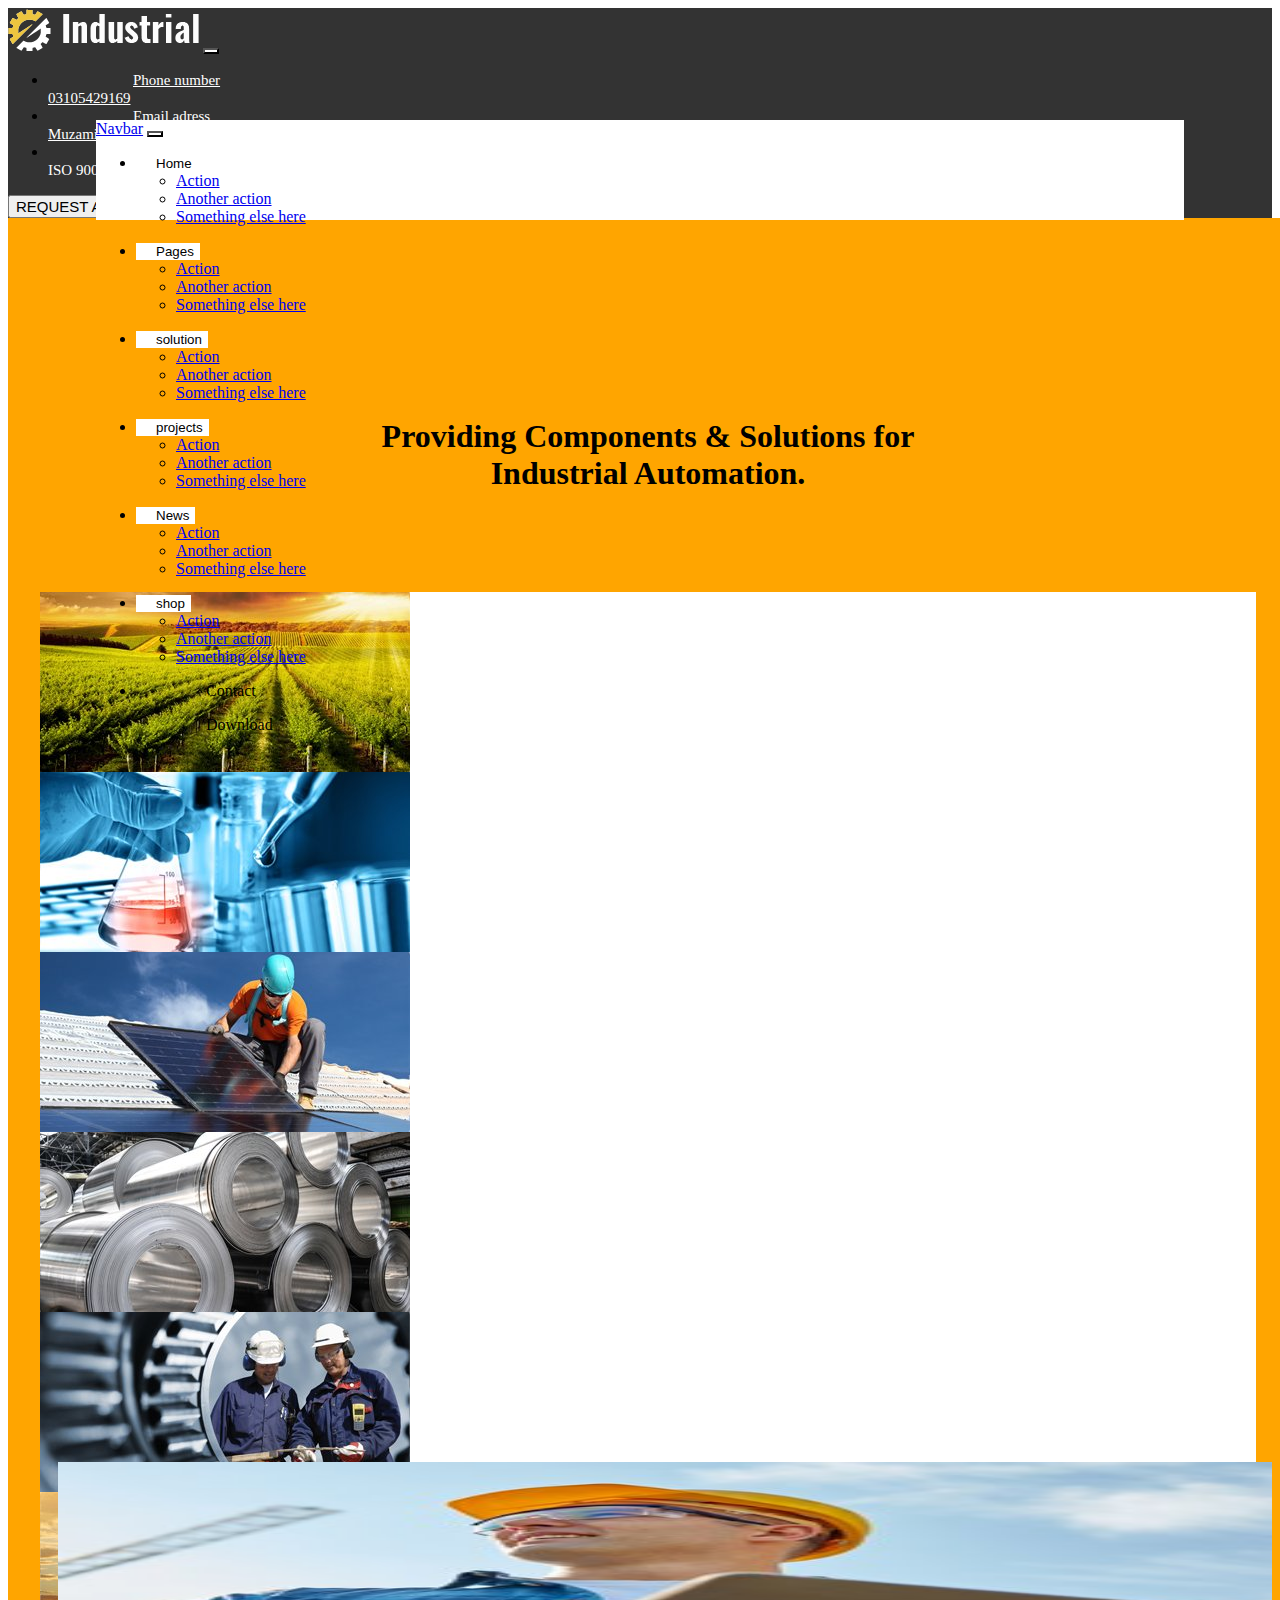
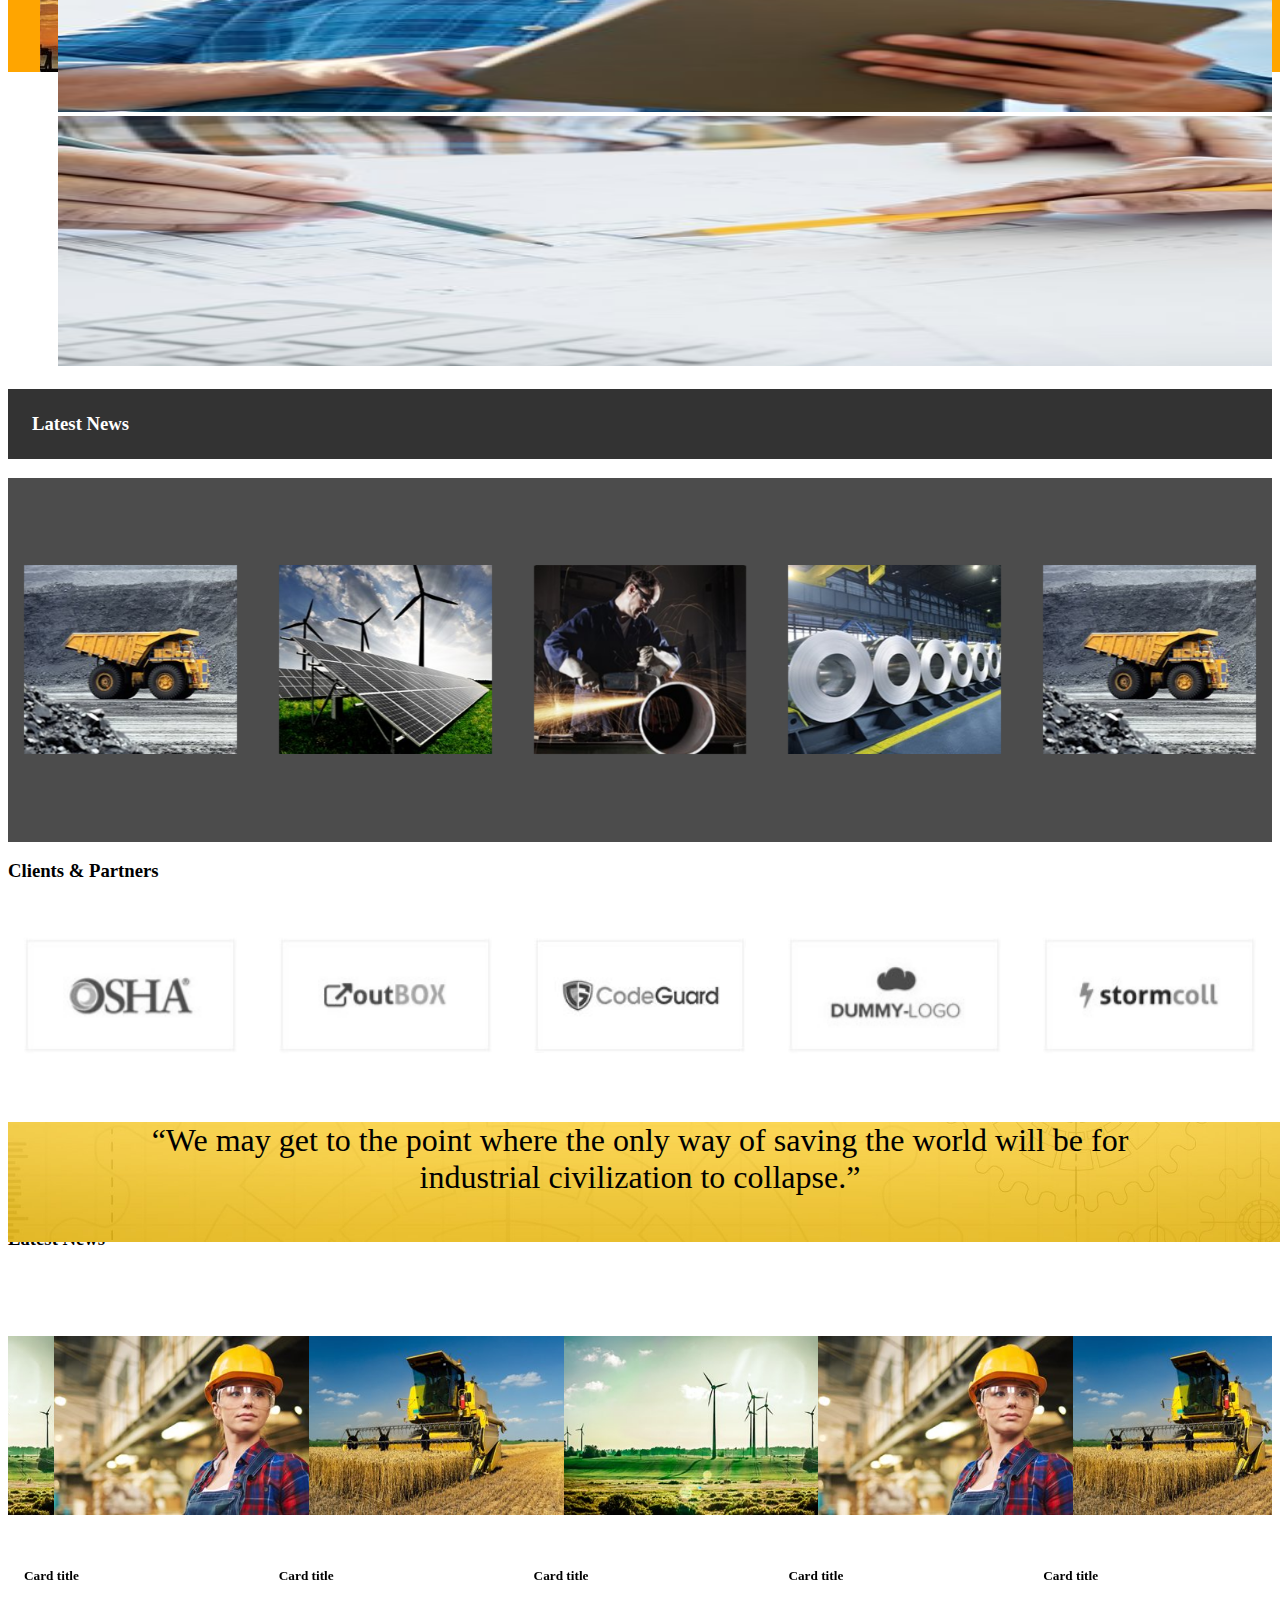
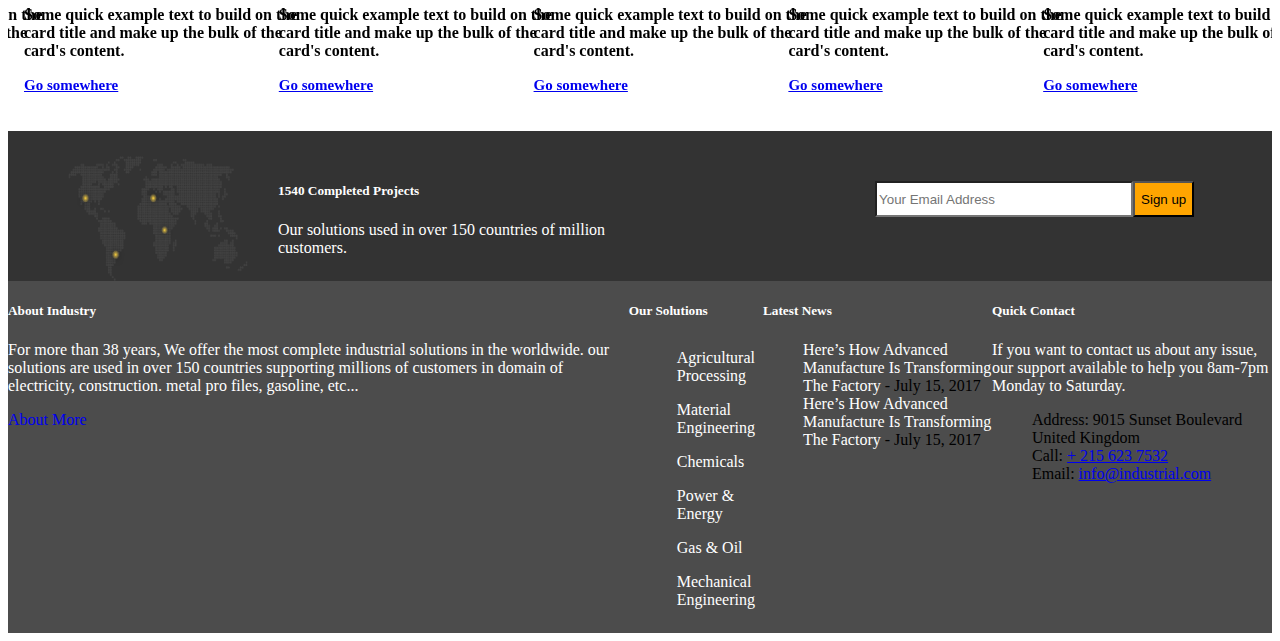
==== index.html @ cac2432e "Industrial" ====
<!doctype html>
<html lang="en">
  <head>
    <meta charset="utf-8">
    <meta name="viewport" content="width=device-width, initial-scale=1">
    <title>Bootstrap demo</title>
    <link href="https://cdn.jsdelivr.net/npm/bootstrap@5.3.2/dist/css/bootstrap.min.css" rel="stylesheet" integrity="sha384-T3c6CoIi6uLrA9TneNEoa7RxnatzjcDSCmG1MXxSR1GAsXEV/Dwwykc2MPK8M2HN" crossorigin="anonymous">
 <link rel="stylesheet" href="./assetes/owl-css/owl.carousel.min.css">
 <link rel="stylesheet" href="./assetes/owl-css/owl.theme.default.css">
 <link rel="stylesheet" href="./icomoon/style-1.css">
    <link rel="stylesheet" href="./style.css">
</head>
  <body>
    <div class="header">
    <div class="header-1">
        <nav class="navbar navmq navbar-expand-lg bg-body-tertiary">
            <div class="container">
              <a class="navbar-brand" href="#"><img src="./img/logo-white.png" alt=""></a>
              <button class="navbar-toggler" type="button" data-bs-toggle="collapse" data-bs-target="#navbarSupportedContent" aria-controls="navbarSupportedContent" aria-expanded="false" aria-label="Toggle navigation">
                <span class="navbar-toggler-icon"></span>
              </button>
              <div class="collapse navbar-collapse" id="navbarSupportedContent">
                <ul class="navbar-nav me-auto mx-2 mb-lg-0">
                  <li class="nav-item">
                    <a class="nav-link active" aria-current="page" href="#">Phone number <br>
                                                                            03105429169
                    </a>
                  </li>
                  <li class="nav-item">
                    <a class="nav-link" href="#">Email adress <br>Muzamil139@gmail.com</a>
                  </li>
                 
                  <li class="nav-item">
                    <a class="nav-link disabled" aria-disabled="true">Global certificate <br>ISO 9001:2016</a>
                  </li>
                </ul>
                <button type="button " class="btn btn-primary btn-lg">REQUEST A QUOTE</button>

              </div>
            </div>
          </nav>
<div class="header-2">
    <nav class="navbar navbar-expand-lg navbar-dark bg-dark">
        <div class="container">
          <a class="navbar-brand" href="#">Navbar</a>
          <button class="navbar-toggler" type="button" data-bs-toggle="collapse" data-bs-target="#navbarNavDarkDropdown" aria-controls="navbarNavDarkDropdown" aria-expanded="false" aria-label="Toggle navigation">
            <span class="navbar-toggler-icon"></span>
          </button>
          <div class="collapse navbar-collapse " id="navbarNavDarkDropdown">
            <ul  class="navbar-nav ">
              <li class="nav-item dropdown">
                <button class="btn btn-1 btn-dark dropdown-toggle" data-bs-toggle="dropdown" aria-expanded="false">
                  Home
                </button>
                <ul class="dropdown-menu dropdown-menu-dark">
                  <li><a class="dropdown-item" href="#">Action</a></li>
                  <li><a class="dropdown-item" href="#">Another action</a></li>
                  <li><a class="dropdown-item" href="#">Something else here</a></li>
                </ul>
              </li>
            </ul>
            
              <ul class="navbar-nav">
                <li class="nav-item dropdown">
                  <button class="btn btn-1 btn-dark dropdown-toggle" data-bs-toggle="dropdown" aria-expanded="false">
                    Pages
                  </button>
                  <ul class="dropdown-menu dropdown-menu-dark">
                    <li><a class="dropdown-item" href="./page-1.html">Action</a></li>
                    <li><a class="dropdown-item" href="#">Another action</a></li>
                    <li><a class="dropdown-item" href="#">Something else here</a></li>
                  </ul>
                </li>
              </ul>
              <ul class="navbar-nav">
                <li class="nav-item dropdown">
                  <button class="btn btn-1 btn-dark dropdown-toggle" data-bs-toggle="dropdown" aria-expanded="false">
                    solution
                  </button>
                  <ul class="dropdown-menu dropdown-menu-dark">
                    <li><a class="dropdown-item" href="#">Action</a></li>
                    <li><a class="dropdown-item" href="#">Another action</a></li>
                    <li><a class="dropdown-item" href="#">Something else here</a></li>
                  </ul>
                </li>
              </ul>
              <ul class="navbar-nav">
                <li class="nav-item dropdown">
                  <button class="btn btn-1 btn-dark dropdown-toggle" data-bs-toggle="dropdown" aria-expanded="false">
                    projects
                  </button>
                  <ul class="dropdown-menu dropdown-menu-dark">
                    <li><a class="dropdown-item" href="./page-2.html">Action</a></li>
                    <li><a class="dropdown-item" href="#">Another action</a></li>
                    <li><a class="dropdown-item" href="#">Something else here</a></li>
                  </ul>
                </li>
              </ul>
              <ul class="navbar-nav">
                <li class="nav-item dropdown">
                  <button class="btn btn-1 btn-dark dropdown-toggle" data-bs-toggle="dropdown" aria-expanded="false">
                    News
                  </button>
                  <ul class="dropdown-menu dropdown-menu-dark">
                    <li><a class="dropdown-item" href="#">Action</a></li>
                    <li><a class="dropdown-item" href="#">Another action</a></li>
                    <li><a class="dropdown-item" href="#">Something else here</a></li>
                  </ul>
                </li>
              </ul>
              <ul class="navbar-nav">
                <li class="nav-item dropdown">
                  <button class="btn btn-1 btn-dark dropdown-toggle" data-bs-toggle="dropdown" aria-expanded="false">
                    shop
                  </button>
                  <ul class="dropdown-menu dropdown-menu-dark">
                    <li><a class="dropdown-item" href="#">Action</a></li>
                    <li><a class="dropdown-item" href="#">Another action</a></li>
                    <li><a class="dropdown-item" href="#">Something else here</a></li>
                  </ul>
                </li>
              </ul>
              <ul class="navbar-nav">
                <li class="nav-item dropdown contact">
                  <a href="">Contact</a>
                </li>
              </ul>

              <ul class="navbar-nav">
                <li class="nav-item dropdown contact">
                  <a href="">Download</a>
                </li>
              </ul>
          </div>
        </div>
      </nav>
  </div>


  
    
    <div class="header-3">
        <h1 class="heading">Providing Components & Solutions for <br>Industrial Automation.</h1>
        
    
    <div class="header-4">
    <div class="row">
      <div class="col-md-3 sm-6 p-5"><img  src="./img/sol-1.jpg" alt=""></div>
      <div class="col-md-3 sm-6 p-5 "><img    class="imq" src="./img/sol-2.jpg" alt=""></div>
      <div class="col-md-3 sm-6 p-5 "><img   src="./img/sol-3.jpg" alt=""></div>
    </div>
    <div class="row">
      <div class="col-md-3 sm-6 p-5 "><img  src="./img/sol-4.jpg" alt=""></div>
      <div class="col-md-3 sm-6 p-5 "><img   class="imq" src="./img/sol-5.jpg" alt=""></div>
      <div class="col-md-3 sm-6   p-5"><img  src="./img/sol-6.jpg" alt=""></div>
    </div>
  
    </div>
   
    
  
  </div>






</div>

</div>
   

    
    
  

    <main class="main">
      <div class="row">
        <div class="col-md-5 sm-6"><h1>We are industrial Group</h1>
        <br> <p>For more than 35 years, We offer the most complete industrial solutions in the world wide over 150 countries sucessfully.

          Industrial live era that has benefited from the Industrial Revolution, and we live with a kind of luxury and plenty that even all but the poorest of Americans live with a kind of sensuousness that was unimagined medieval kings.</p>
        
        
        
        
        </div>
        <div class="col-md-3 sm-6 p-2"><img src="./img/abt-1.jpg" alt=""></div>
        <div class="col-md-3 sm-6 p-2"><img src="./img/abt-2.jpg" alt=""></div>
      </div></main>

<footer class="footer-1">


      <div class="owel-1">
  
  <h3 class="section-heading">Latest News</h3>
  
  <div class="owl-carousel owl-theme bgc-1">
   
   
  <div class="item"><h4><img src="./img/featured-1.jpg" alt=""></h4></div>
  <div class="item"><h4><img src="./img/featured-2.jpg" alt=""></h4></div>
  <div class="item"><h4><img src="./img/featured-3.jpg" alt=""></h4></div>
  <div class="item"><h4><img src="./img/featured-4.jpg" alt=""></h4></div>
  
</div></div>

<div class="footer"><h3 class="section-heading-1 p-5">Clients &amp; Partners</h3></div>
<div class="owel-2">
  <div class="owl-carousel owl-theme">
  <div class="item"><h4><img src="./img/client-1.jpg" alt=""></h4></div>
  <div class="item"><h4><img src="./img/client-2.jpg" alt=""></h4></div>
  <div class="item"><h4><img src="./img/client-3.jpg" alt=""></h4></div>
  <div class="item"><h4><img src="./img/client-4.jpg" alt=""></h4></div>
  <div class="item"><h4><img src="./img/client-5.jpg" alt=""></h4></div>
  <div class="item"><h4><img src="./img/client-6.jpg" alt=""></h4></div>
  
</div></div>
<div class="lower"><img src="./img/quote-bg.jpg" alt="">
<p class="lo-2">“We may get to the point where the only way of saving the world will be for <br>industrial civilization to collapse.”</p>


</div>
<h3 class="section-heading-2 p-5">Latest News</h3>
<div class="owel-3">
  <div class="owl-carousel owl-theme">
  <div class="item p-5"><h4><div class="card pa-1" style="width: 18rem;">
    <img src="./img/news-img-2.jpg" class="card-img-top" alt="...">
    <div class="card-body">
      <h5 class="card-title">Card title</h5>
      <p class="card-text">Some quick example text to build on the card title and make up the bulk of the card's content.</p>
      <a href="#" class="btn btn-primary">Go somewhere</a>
    </div>
  </div></h4></div>
  <div class="item p-5"><h4><div class="card pa-2" style="width: 18rem;">
    <img src="./img/news-img-3.jpg" class="card-img-top" alt="...">
    <div class="card-body">
      <h5 class="card-title">Card title</h5>
      <p class="card-text">Some quick example text to build on the card title and make up the bulk of the card's content.</p>
      <a href="#" class="btn btn-primary">Go somewhere</a>
    </div>
  </div></h4></div>
  <div class="item p-5"><h4><div class="card pa-3" style="width: 18rem;">
    <img src="./img/news-img-5.jpg" class="card-img-top" alt="...">
    <div class="card-body">
      <h5 class="card-title">Card title</h5>
      <p class="card-text">Some quick example text to build on the card title and make up the bulk of the card's content.</p>
      <a href="#" class="btn btn-primary">Go somewhere</a>
    </div>
  </div></h4></div>
  
  
</div></div>
<div class="footer-3"><img src="./img/map-1.png" alt="">
<div class="writing"><h5>1540 Completed Projects</h5>

<p>Our solutions used in over 150 countries of million <br>customers.</p></div>
<input type="email" class="form-control" id="mc-email" placeholder="Your Email Address" name="EMAIL" fdprocessedid="auzp5">
<button type="submit" class="btn bt-1 btn-default" fdprocessedid="006g8i">Sign up</button>
</div>
<div class="footer-last">
  <div class="row p-5">
    <div class="col-md-3 col-sm-6">
      <div class="footer-about footer-widget">
        <h5 style="color: white;" class="footer-heading">About Industry</h5>
        <p style="color: white;">For more than 38 years, We offer the most complete industrial solutions in the worldwide. our solutions are used in over 150 countries supporting millions of customers in domain of electricity, construction. metal pro files, gasoline, etc...</p>     
        <a style="text-decoration: none;" href="about-us.html" class="plain-btn">About More</a>     
      </div>            
    </div>
    <div class="col-md-3 col-sm-6">
      <div class="footer-solutions footer-widget">
        <h5 style="color: white;" class="footer-heading">Our Solutions</h5>
        <ul>
          <li style="list-style-type: none; padding: 8px;"><a style="color:white; text-decoration: none;" href="#">Agricultural Processing</a></li>
          <li  style="list-style-type: none; padding: 8px;"><a style="color:white; text-decoration: none;" href="#">Material Engineering</a></li>
          <li  style="list-style-type: none;  padding: 8px;"><a style="color:white; text-decoration: none;" href="#">Chemicals</a></li>
          <li  style="list-style-type: none;  padding: 8px;"><a style="color:white; text-decoration: none;" href="#">Power &amp; Energy</a></li>
          <li  style="list-style-type: none;  padding: 8px;"><a style="color:white; text-decoration: none;" href="#">Gas &amp; Oil</a></li>
          <li  style="list-style-type: none;  padding: 8px;"><a style="color:white; text-decoration: none;" href="#">Mechanical Engineering</a></li>
        </ul>
      </div>
    </div>
    <div class="col-md-3 col-sm-6">
      <div class="footer-news footer-widget">
        <h5 style="color: white;" class="footer-heading">Latest News</h5>
        <ul>
          <li><a href="#">Here’s How Advanced Manufacture Is Transforming The Factory</a> - July 15, 2017</li>
          <li><a  href="#">Here’s How Advanced Manufacture Is Transforming The Factory</a> - July 15, 2017</li>
        </ul>           
      </div>
    </div>
    <div class="col-md-3 col-sm-6">
      <div class="footer-contact footer-widget">
        <h5 style="color: white;" class="footer-heading">Quick Contact</h5>
        <p style="color: white;">If you want to contact us about any issue, our support available to help you 8am-7pm Monday to Saturday.</p>
        <ul class="footer-address">
          <li style="list-style-type: none;"><span>Address:</span> 9015 Sunset Boulevard United Kingdom</li>
          <li style="list-style-type: none;"><span>Call:</span> <a  href="tel:#">+ 215 623 7532</a></li>
          <li style="list-style-type: none;"><span>Email:</span> <a href="mailto:#">info@industrial.com</a></li>
        </ul>
      </div>
    </div>
  </div>

</div>


</footer>


    

    <script src="https://code.jquery.com/jquery-3.7.1.min.js"></script>
    <script src="./app.js"></script>
    <script src="./assetes/owl-js/owl.carousel.min.js"></script>
    <script src="https://cdn.jsdelivr.net/npm/bootstrap@5.3.2/dist/js/bootstrap.bundle.min.js" integrity="sha384-C6RzsynM9kWDrMNeT87bh95OGNyZPhcTNXj1NW7RuBCsyN/o0jlpcV8Qyq46cDfL" crossorigin="anonymous"></script>
  
  </body>
</html>
---- icomoon/style-1.css ----
@font-face {
  font-family: 'icomoon';
  src:  url('fonts/icomoon.eot?oyw1ng');
  src:  url('fonts/icomoon.eot?oyw1ng#iefix') format('embedded-opentype'),
    url('fonts/icomoon.ttf?oyw1ng') format('truetype'),
    url('fonts/icomoon.woff?oyw1ng') format('woff'),
    url('fonts/icomoon.svg?oyw1ng#icomoon') format('svg');
  font-weight: normal;
  font-style: normal;
  font-display: block;
}

[class^="icon-"], [class*=" icon-"] {
  /* use !important to prevent issues with browser extensions that change fonts */
  font-family: 'icomoon' !important;
  speak: never;
  font-style: normal;
  font-weight: normal;
  font-variant: normal;
  text-transform: none;
  line-height: 1;

  /* Better Font Rendering =========== */
  -webkit-font-smoothing: antialiased;
  -moz-osx-font-smoothing: grayscale;
}

.icon-keyboard_arrow_right:before {
  content: "\e906";
}
.icon-keyboard_arrow_left:before {
  content: "\e907";
}
.icon-heart:before {
  content: "\e903";
}
.icon-love:before {
  content: "\e903";
}
.icon-like:before {
  content: "\e903";
}
.icon-search:before {
  content: "\e904";
}
.icon-cart:before {
  content: "\e905";
}
.icon-purchase:before {
  content: "\e905";
}
.icon-ecommerce:before {
  content: "\e905";
}
.icon-shopping:before {
  content: "\e905";
}
.icon-linkedin:before {
  content: "\e902";
}
.icon-twitter:before {
  content: "\e901";
}
.icon-facebook:before {
  content: "\e900";
}
---- style.css ----
.nav-link {
color: white!important;
padding: 50px;
padding-left: 110px!important;
top: 20px !important;
}
.bg-body-tertiary {
    --bs-bg-opacity: 1;
    background-color:rgb(0, 0,0,0.8)!important;
}
.btn-group-lg>.btn, .btn-lg {
    margin: 50px!important;
}
.btn-1{
    color: black !important;;
    background-color:white!important ;
    border: none!important;
}
.bg-dark{
    background-color:white!important;
    width: 65%;
    height: 100px;
    left: 50%;
    transform: translate(-50%);
}
.navbar-toggler{
    background-color:white !important;
}
@media screen and (max-width: 991px) {
    .bg-dark { 
        background-color: black !important;
    }
    .navbar-toggler {
        background-color: burlywood !important;
    }
    .btn-1 {
        margin: 10px;
  }
}
.contact a{
    text-decoration: none;
    color: black;
    
}
.contact{
    padding-left: 30px;
}
.bg-body-tertiary {
position: relative;

}
.bg-dark {
    position: absolute;
    top: 110px;
    z-index: +1;

}
.navbar-expand-lg .navbar-nav .nav-link {
    
    font-size: 15px;
}


.navbar-collapse {
    flex-basis: 100%;
    flex-grow: 1;
     padding-top: 0px !important;
    
}
.header-3{
    width: 100%;
    
    background-color: orange;
    position: absolute;
    
}

.header-4{
    width: 95%;
    
    background-color: white;
    position: relative;
    margin-top: 100px;
    margin-left:50% ;
    transform: translate(-50%);
    display: block;
    

}
.header-5{
    width: 28%;
    height: 200px;
}
.header-5 img{
    padding: 20px;
    border-radius: 10%;
    width: 100%;
    
}

.btn-primary {
    --bs-btn-color: #fff;
    --bs-btn-bg: orange;
    --bs-btn-border-color:orange;
    --bs-btn-hover-color:white;
    --bs-btn-hover-bg: black;
    font-size: 15px !important;
    transition: 1s;
    --bs-btn-hover-border-color: black;
    --bs-btn-focus-shadow-rgb: 49,132,253;
    --bs-btn-active-color: #fff;
    --bs-btn-active-bg: #0a58ca;
    --bs-btn-active-border-color: #0a53be;
    --bs-btn-active-shadow: inset 0 3px 5px rgba(0, 0, 0, 0.125);
    --bs-btn-disabled-color: #fff;
    --bs-btn-disabled-bg: #0d6efd;
    --bs-btn-disabled-border-color: #0d6efd;
}
.bg-dark {
    width: 85% !important;
    top: 120px !important;
}
.btn-group-lg>.btn, .btn-lg {
margin: 0px!important;
}
.nav-link {
    color: white!important;
    padding: 50px;
    padding-left: 85px!important;
    top: 20px !important;
}
@media screen and (max-width: 1199px) {

    .bg-dark {
        top: 160px !important;
    }



}
@media screen and (max-width: 991px) {

    .bg-dark {
        top: 65px !important;
        

    }


}
*, ::after, ::before {
     box-sizing: content-box;
}
@media screen and (max-width: 991px) {
    
    .navmq{
        z-index: +2 !important;
    }

}
.btn-1 {
    padding-left: 20px !important;
}
.contact a {
    padding-left: 40px !important;
}

.header-6{
    width: 28%;
    height: 200px;
}
.header-6 img{
    padding: 20px;
    border-radius: 10%;
    width: 100%;
    margin-left: 35px !important;
    
}
.header-7{
    width: 28%;
    height: 200px;
}
.header-7 img{
    padding: 20px;
    border-radius: 10%;
    width: 100%;
    margin-left: 70px !important;
}

.header-8{
    display: flex;
}
.header-9{
    display: flex;
}
.heading{
    margin-top: 200px;
    display: flex;
    text-align: center;
    justify-content: center;
    

}
.mian-1{
    margin-top: 65px;
    margin-left: 80px;
    
    display: flex;
}
.img-1{
    display: flex;
    
}
.img-1 img{
    padding: 20px;
    width: 250px;
}
 
@media screen and (max-width: 1186px) {

.header-4{
width: 75%;
}
.col-md-3 .imq{
    padding-left: 80px;
}



}
@media screen and (max-width: 1080px) {
.header-4{
    width: 85%;
}




}
@media screen and (max-width: 766px) {
    .col-md-3 .imq{
        
        width: 20%;
    }
   
    .col-md-3 .imq{
        padding-left: 10px;
        width: 80%;
    }
   
.header-4{
    width:65% ;
}

}
@media screen and (max-width: 736px) {
    .col-md-3 .imq{
        
        width: 20%;
    }
   
    .col-md-3 .imq{
        padding-left: 2px !important;
        width: 60%;
    }



}
@media screen and (max-width: 736px) {
    .col-md-3 img{
        
        width: 20%;
    }
   
    .col-md-3 img{
        padding-left: 2px !important;
        width: 60%;
    }



}
.main{
    margin-top: 1100px;
    margin-left: 50px;
}
.row {
    --bs-gutter-x: 0rem !important;


}
@media screen and (max-width: 1070px) {

    .main{
        margin-top: 1650px;
        margin-left: 50px;
    }



}
@media screen and (max-width: 766px) {


    .main{
        margin-top: 2200px;
        margin-left: 50px;
    }

}

@media screen and (max-width: 737px) {


    .main{
        margin-top: 1800px;
        margin-left: 50px;
    }




}
@media screen and (max-width: 582px) {

    .main{
        margin-top: 1650px;
        margin-left: 50px;
    }


}
@media screen and (max-width: 400px) {

    .main{
        margin-top: 1450px;
        margin-left: 50px;
    }



}
.owl-theme .owl-nav {
    text-align: center;
    display: initial;
    
    -webkit-tap-highlight-color: transparent;
}

.owl-nav{
    display:flex;
}
.owel-1{
    width: 100%;
}
.section-heading{
    background-color:rgb(0, 0,0,0.8);
    color: white;
    padding: 24px;
    
}
.bgc-1{
    background-color:rgb(0, 0,0,0.7) !important;
    padding:50px 0;

}
.item{
    padding: 16px;
}
.footer-1{
    margin-top: 0px;
    margin-left: 0px;
    
    
}
.owl-theme .owl-nav {
    display: none;
}
.owl-theme .owl-dots {


    display: none;
}
.lower img{
    width:100%;
    position: absolute;
}
.lo-2{
    position: relative;
    display: flex;
    justify-content: center;
    text-align: center;
   font-size: xx-large;
    width: 100%;
}
@media screen and (max-width: 834px) {

    .lo-2{
        display: none;
        
    }
}
 .pa-1 img{
    padding: 30px !important;
    border: none;

}
 .pa-2 img{
    padding: 30px !important;

}
 .pa-3 img{
    padding: 30px !important ;

}
.card {
    
    border: none !important;
}
.footer-3{
    width: 100%;
    height: 150px;
    background-color:rgb(0, 0, 0,0.8);
    display: flex;
}
.footer-3 img{
    padding-left: 60px;
    padding-top: 25px;
    width: 180px;
}
.writing h5{
    color: white;
    padding-top: 30px;
    padding-left: 30px;
}
.writing p{
    color: white;
    padding-left: 30px;
}
.form-control{
width: 250px;
height: 30px;
margin-top: 50px;
    margin-left: 270px;
    border-top-right-radius: 0%;
    border-bottom-right-radius: 0%;

}
.bt-1{
    margin-top: 50px;
    background-color: orange;
    height: 30px;
    border-radius: 0% !important;
}
@media screen and (max-width: 921px) {
    .form-control{
        display: none;
    }
    .bt-1{
        display: none;
    }



}
.footer-last{
width: 100%;

background-color:rgb(0, 0, 0,0.7);
display: flex;


}
.footer-news ul li{
    list-style-type: none;

}
.footer-news ul li a{
    color: white;
    text-decoration: none;
}
.col-md-3-sm-6 img{
padding: 80px !important;

}
.n-col{
    background-color: white !important;
    color: black;
    height: 280px;
    
}
.bg-black{
    background-color: black !important;
}

.btn-5 ul li button {
background-color: black !important;
color: white !important;
padding-left: 50px !important;



}

.p-2 img{
    width: 100% ;
    height: 250px;
    position: relative;
    display: inline-block;
}
.txt{
    position: absolute;
    margin-top: 80px;
    margin-left: -900px; 
    display: inline-block;
    
}
.p-3 ul li{
    list-style-type: none;
    
}
.p-3 ul li a{
    color: black;
    text-decoration: none;
   
}

.p-3{
    display: flex;
}
.button-p1{
margin-left: 700px;
}

@media screen and (max-width: 1199px) {

    .button-p1{
        display: none;
        }

}
.btn-secondary {
    --bs-btn-color: #fff;
    background-color: orange !important;
    --bs-btn-bg: #6c757d;
    border-block-color: orange !important;
     --bs-btn-hover-color: black; 
    --bs-btn-hover-bg: #f8fafc; 
    
    --bs-btn-focus-shadow-rgb: 130,138,145;
    --bs-btn-active-color: #fff;
     --bs-btn-active-bg: #565e64; 
    --bs-btn-active-border-color: #51585e;
    --bs-btn-active-shadow: inset 0 3px 5px rgba(0, 0, 0, 0.125);
    --bs-btn-disabled-color: #fff;
    --bs-btn-disabled-bg: #6c757d;
    --bs-btn-disabled-border-color: #6c757d;




}


.col-md-3 p a{
    color: black !important;
    text-decoration: none !important;
    padding: 45px;
    font-size:20px ;
}
.p-4{
    display: flex;
}
.col-md-4 p a{
    color: black !important;
    text-decoration: none !important;
    padding: 45px;
    font-size:20px ;
}
.p-5{
    display: flex;
}
.d-1{
    display: block !important;
    background-color: white !important;
   
}
.d-2{
    border-radius: 0% !important;
    background-color: #fff !important;
    color: black;
    width: 100% !important;

}

.b-5{
    background-color:black !important;
    color: white !important;
}
.p-6{
    background-color:orange ;
}
#call-out{
    padding: 30px;
}
.project-dtl-block {
    background-color: #F6F6F6;
    padding: 40px 47px 40px 37px;
    border-left: 3px solid #ECC53F;
    margin-bottom: 34px;
}
.p2-1{
    display: flex;
}
@media screen and (max-width: 1000px) {
    .p2-1{
        display: block;
    }
}

.project-nav-block {
    background-color: #FFF;
    padding: 36px 0;
    -webkit-transition: all 0.5s ease;
    -ms-transition: all 0.5s ease;
    -o-transition: all 0.5s ease;
    -moz-transition: all 0.5s ease;
    transition: all 0.5s ease;
    
}



.p2-3{
    display: flex !important;
}
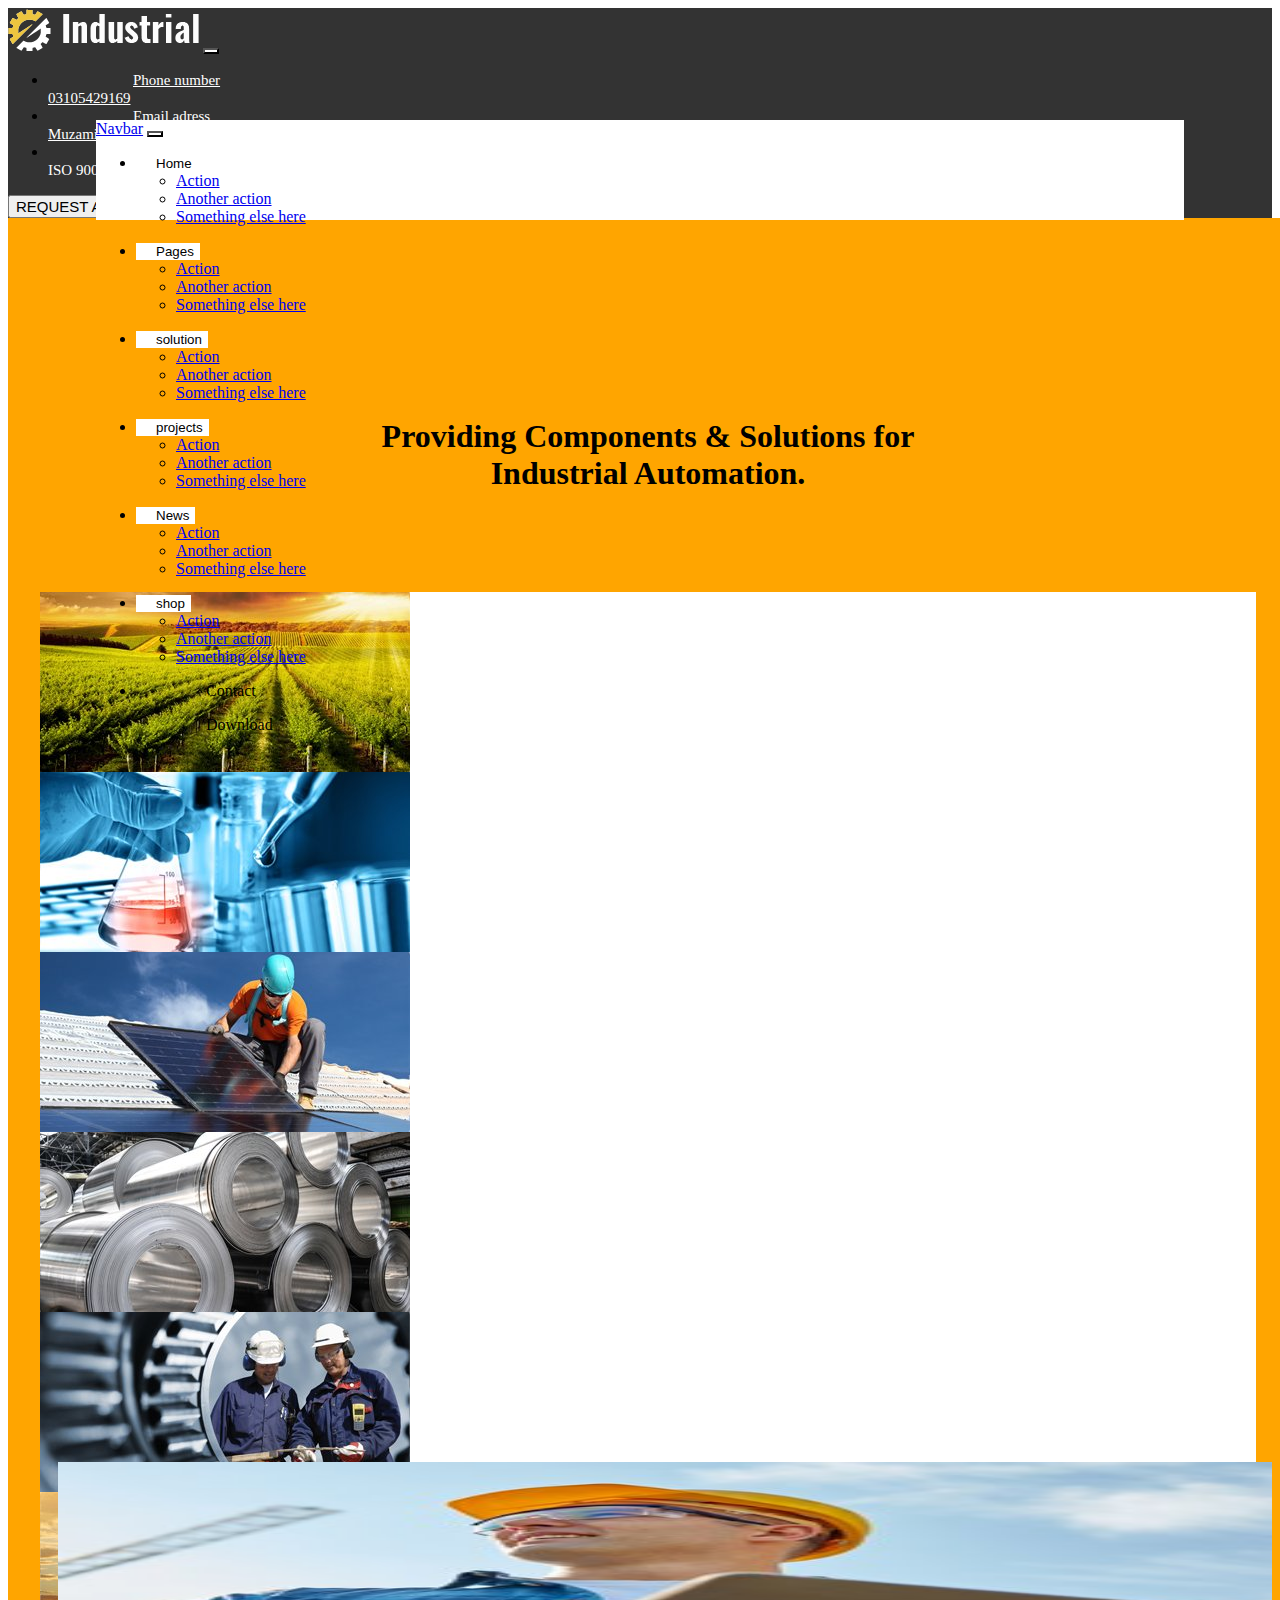
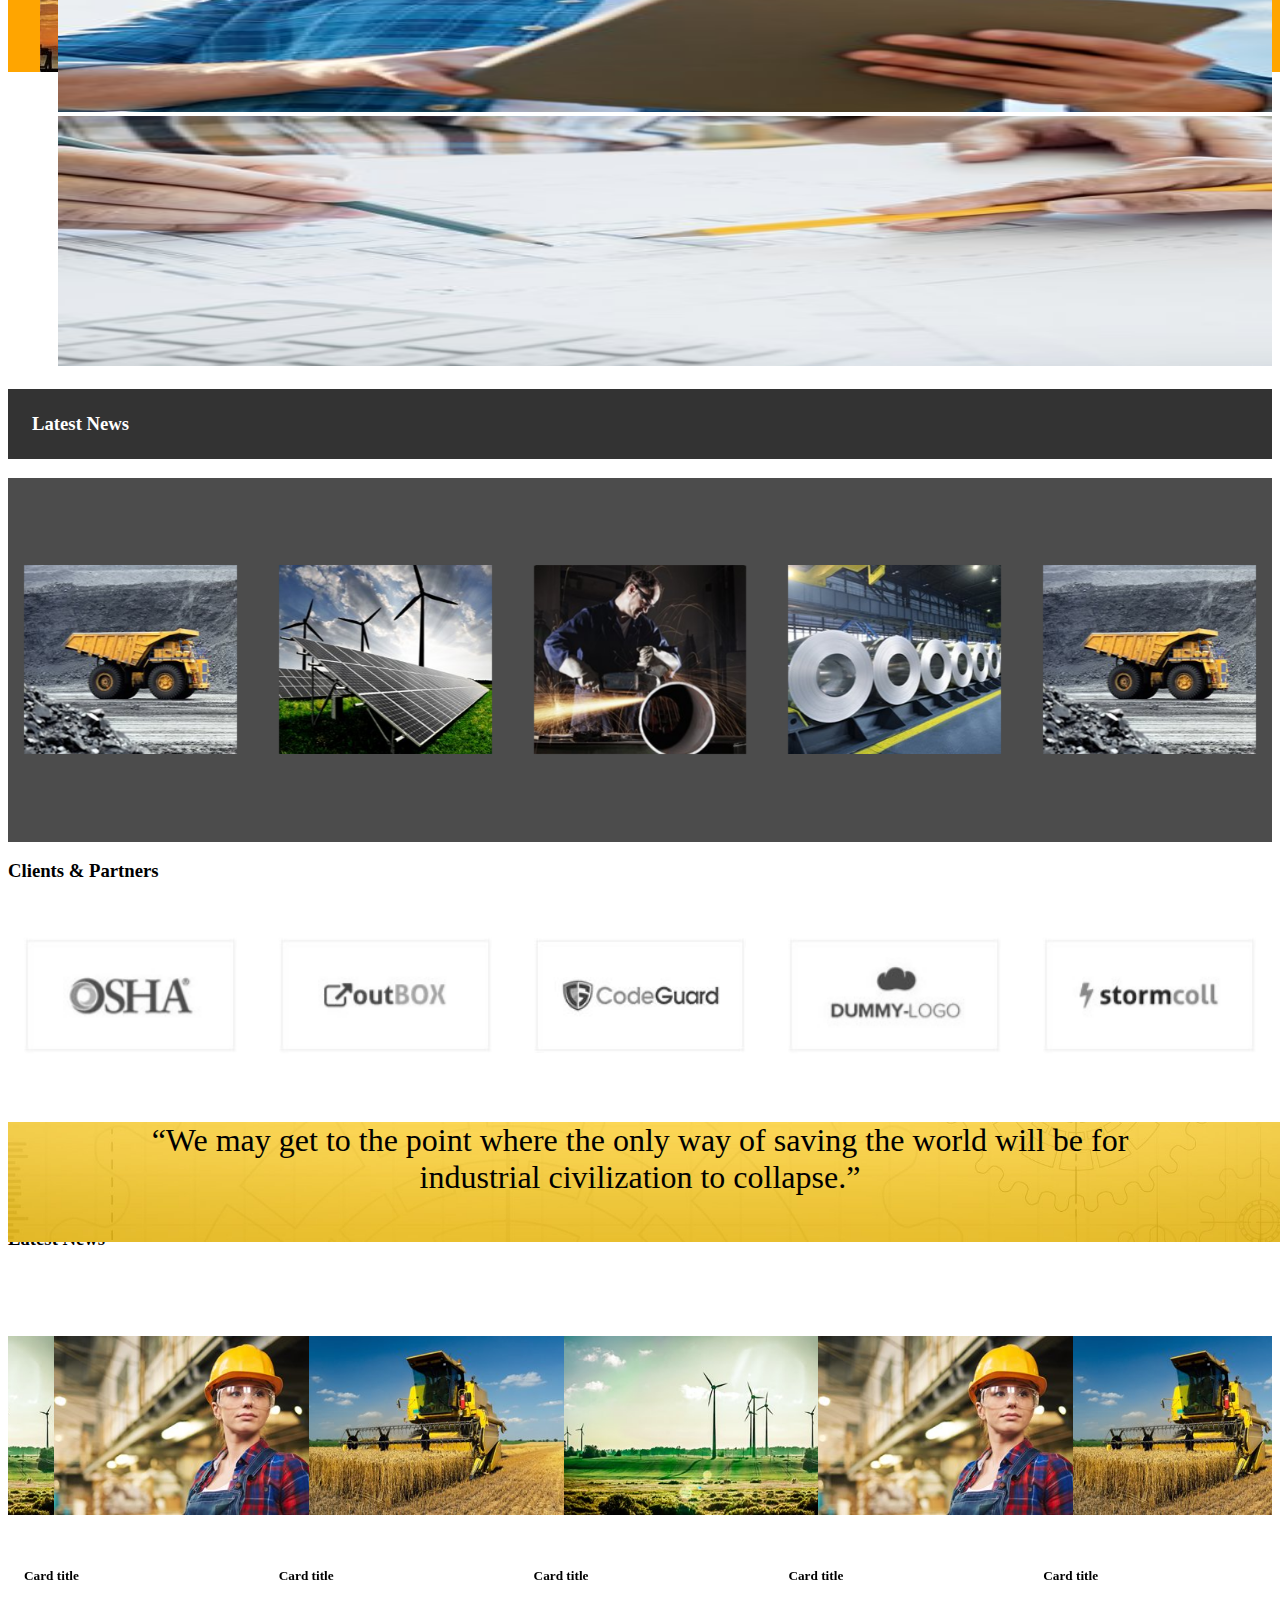
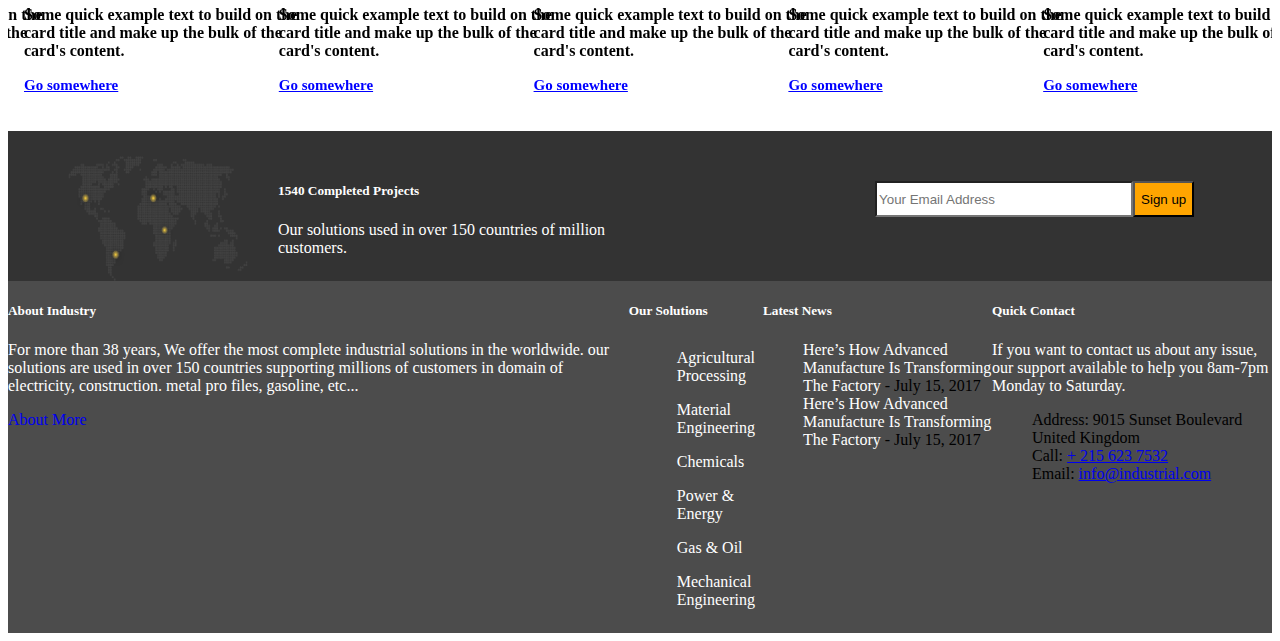
==== commit 6a91f71e: "Industrial" ====
--- a/index.html
+++ b/index.html
@@ -186,7 +186,13 @@
         
         
         </div>
-        <div class="col-md-3 sm-6 p-2"><img src="./img/abt-1.jpg" alt=""></div>
+        <div class="col-md-3 sm-6 p-2"><img style="@media screen and (max-width: 766px) {
+.p-2{
+  padding: 0% !important;
+
+}
+
+        }" src="./img/abt-1.jpg" alt=""></div>
         <div class="col-md-3 sm-6 p-2"><img src="./img/abt-2.jpg" alt=""></div>
       </div></main>
 
@@ -230,24 +236,24 @@
     <img src="./img/news-img-2.jpg" class="card-img-top" alt="...">
     <div class="card-body">
       <h5 class="card-title">Card title</h5>
-      <p class="card-text">Some quick example text to build on the card title and make up the bulk of the card's content.</p>
-      <a href="#" class="btn btn-primary">Go somewhere</a>
+      <p style="font-size:medium;" class="card-text">Some quick example text to build on the card title and make up the bulk of the card's content.</p>
+      <a href="#" class="btn btn-primary btm">Go somewhere</a>
     </div>
   </div></h4></div>
   <div class="item p-5"><h4><div class="card pa-2" style="width: 18rem;">
     <img src="./img/news-img-3.jpg" class="card-img-top" alt="...">
     <div class="card-body">
       <h5 class="card-title">Card title</h5>
-      <p class="card-text">Some quick example text to build on the card title and make up the bulk of the card's content.</p>
-      <a href="#" class="btn btn-primary">Go somewhere</a>
+      <p style="font-size:medium;" class="card-text">Some quick example text to build on the card title and make up the bulk of the card's content.</p>
+      <a href="#" class="btn btn-primary btm">Go somewhere</a>
     </div>
   </div></h4></div>
   <div class="item p-5"><h4><div class="card pa-3" style="width: 18rem;">
     <img src="./img/news-img-5.jpg" class="card-img-top" alt="...">
     <div class="card-body">
       <h5 class="card-title">Card title</h5>
-      <p class="card-text">Some quick example text to build on the card title and make up the bulk of the card's content.</p>
-      <a href="#" class="btn btn-primary">Go somewhere</a>
+      <p style="font-size:medium;" class="card-text">Some quick example text to build on the card title and make up the bulk of the card's content.</p>
+      <a href="#" class="btn btn-primary btm">Go somewhere</a>
     </div>
   </div></h4></div>
   
--- a/style.css
+++ b/style.css
@@ -636,50 +636,73 @@
 .p2-3{
     display: flex !important;
 }
-
-
-
-
-
-
-
-
-
-
-
-
-
-
-
-
-
-
-
-
-
-
-
-
-
-
-
-
-
-
-
-
-
-
-
-
-
-
-
-
-
-
-
-
-
-
-
+@media screen and (max-width: 496px) {
+    .footer-3 p{
+        display: none !important;
+    }
+
+
+}
+.btm{
+    background-color: #fff !important;
+    color: blue !important;
+    border-radius: 0% !important;
+    border: none !important;
+}
+@media screen and (max-width: 766px) {
+    .wm{
+        display: none;
+    }
+}
+@media screen and (max-width: 766px) {
+    .wp{
+        width: 100%;
+
+    }
+
+}
+
+
+
+
+
+
+
+
+
+
+
+
+
+
+
+
+
+
+
+
+
+
+
+
+
+
+
+
+
+
+
+
+
+
+
+
+
+
+
+
+
+
+
+
+
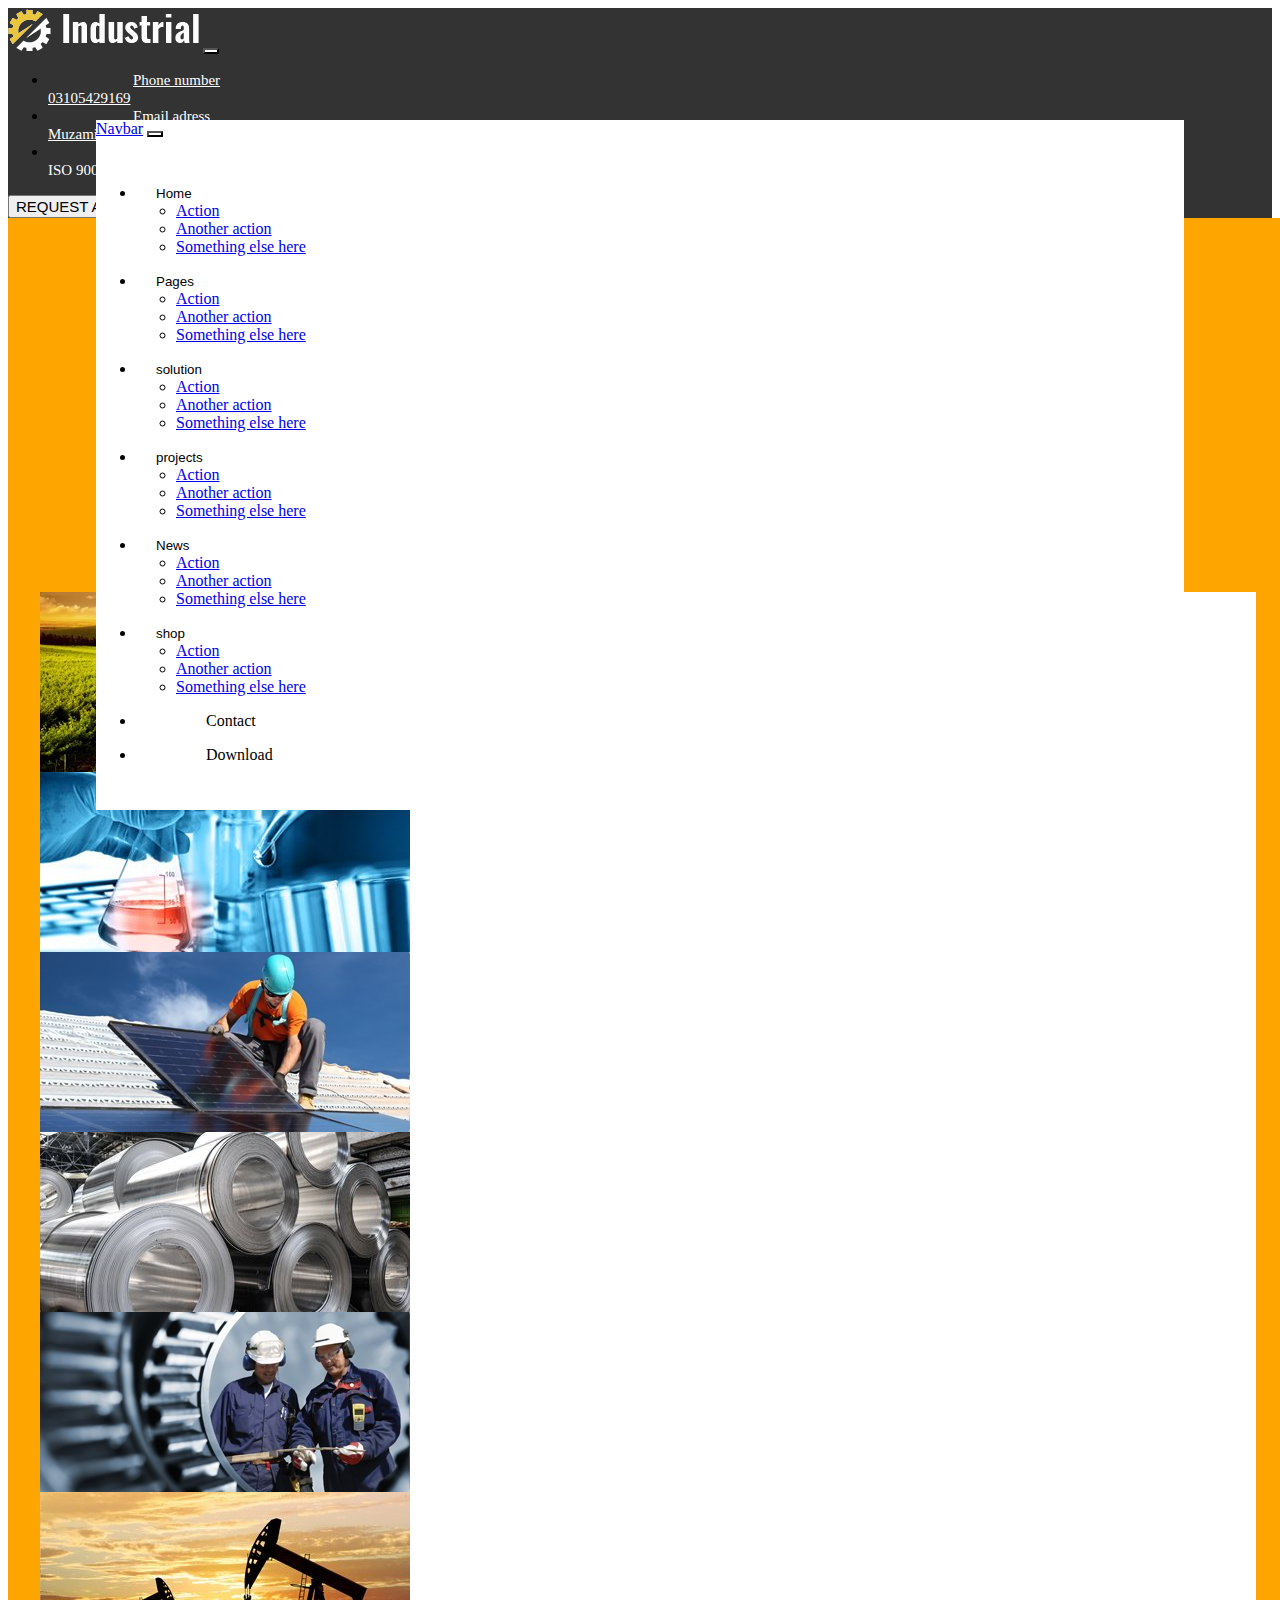
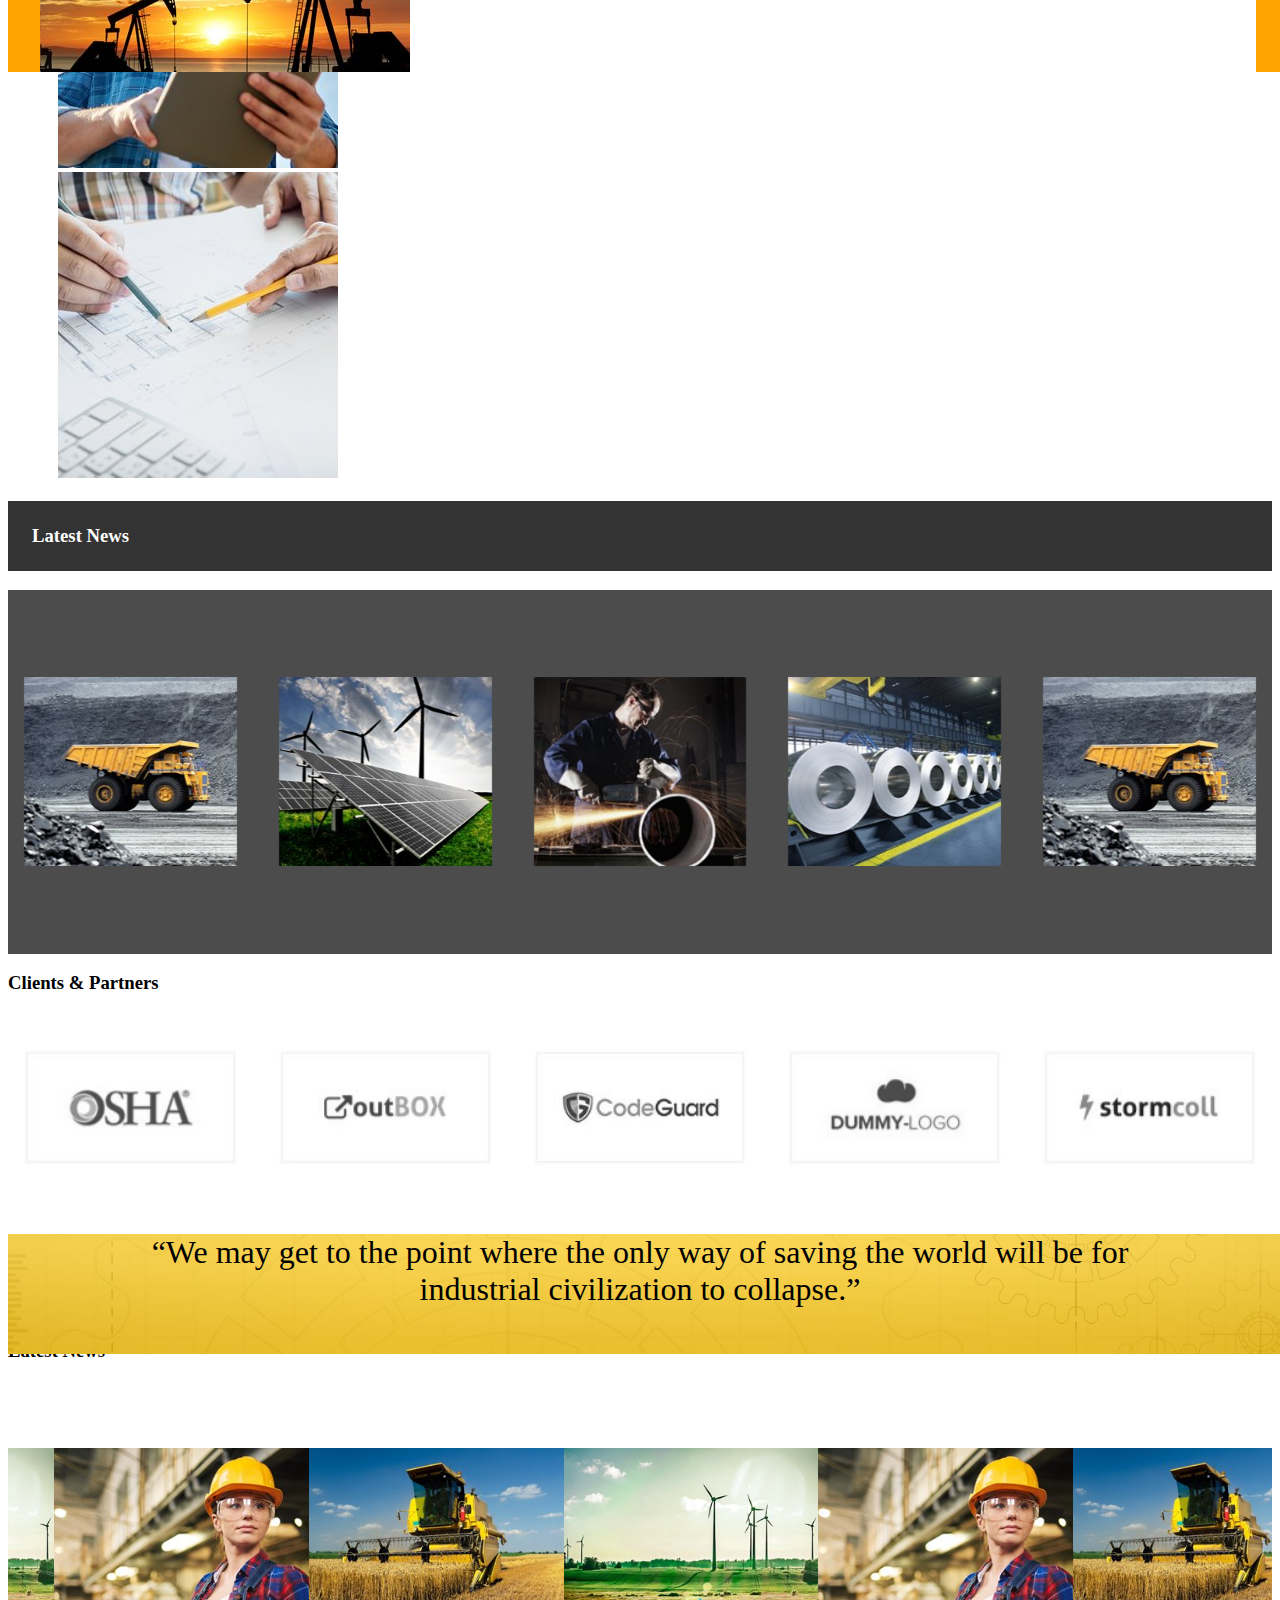
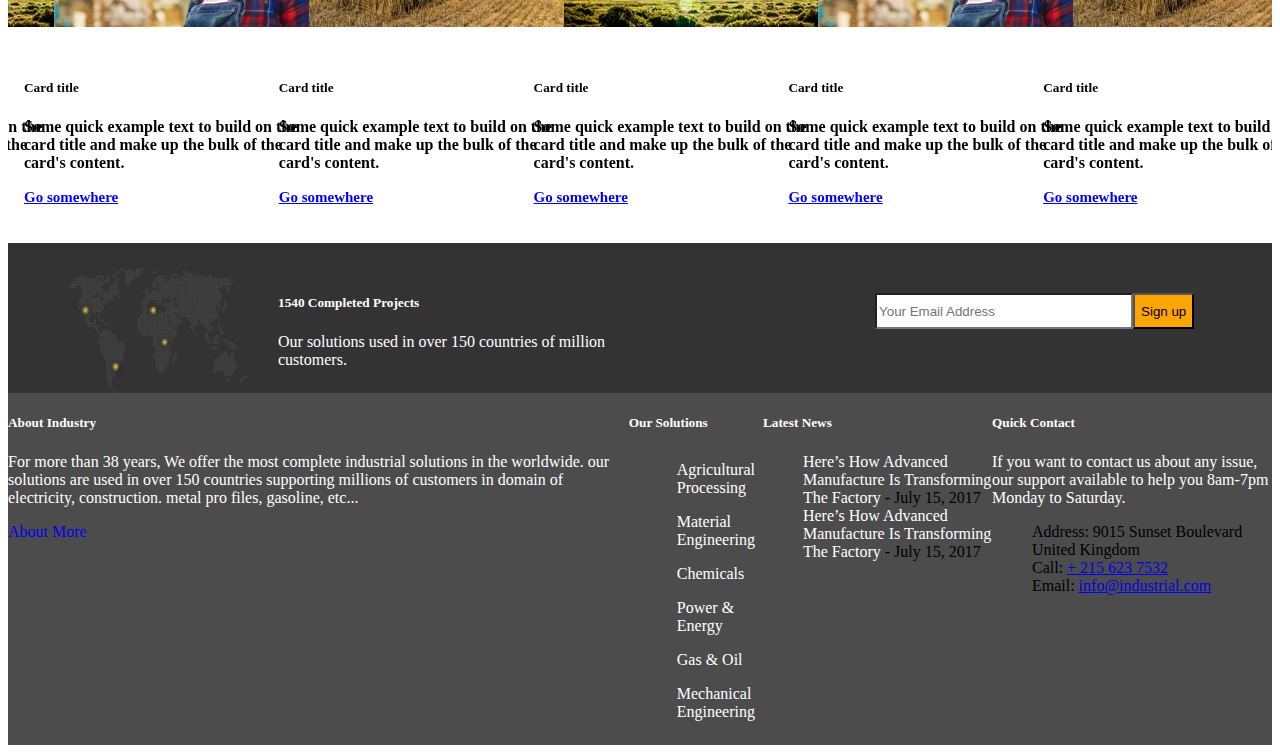
==== commit 2a911ae9: "Industrial" ====
--- a/index.html
+++ b/index.html
@@ -46,7 +46,7 @@
           <button class="navbar-toggler" type="button" data-bs-toggle="collapse" data-bs-target="#navbarNavDarkDropdown" aria-controls="navbarNavDarkDropdown" aria-expanded="false" aria-label="Toggle navigation">
             <span class="navbar-toggler-icon"></span>
           </button>
-          <div class="collapse navbar-collapse " id="navbarNavDarkDropdown">
+          <div style="padding: 30px 0% !important;" class="collapse navbar-collapse " id="navbarNavDarkDropdown">
             <ul  class="navbar-nav ">
               <li class="nav-item dropdown">
                 <button class="btn btn-1 btn-dark dropdown-toggle" data-bs-toggle="dropdown" aria-expanded="false">
--- a/style.css
+++ b/style.css
@@ -20,7 +20,7 @@
 .bg-dark{
     background-color:white!important;
     width: 65%;
-    height: 100px;
+    
     left: 50%;
     transform: translate(-50%);
 }
@@ -156,6 +156,7 @@
     
     .navmq{
         z-index: +2 !important;
+        
     }
 
 }
@@ -505,17 +506,15 @@
 }
 
 .p-2 img{
-    width: 100% ;
-    height: 250px;
+   
+   
+}
+.txt{
     position: relative;
-    display: inline-block;
-}
-.txt{
-    position: absolute;
-    margin-top: 80px;
-    margin-left: -900px; 
-    display: inline-block;
-    
+   
+    display: flex;
+    align-items: center !important;
+    justify-content: center !important;
 }
 .p-3 ul li{
     list-style-type: none;
@@ -526,6 +525,9 @@
     text-decoration: none;
    
 }
+.p-2 img {
+     
+    }
 
 .p-3{
     display: flex;
@@ -616,7 +618,7 @@
 }
 @media screen and (max-width: 1000px) {
     .p2-1{
-        display: block;
+        display: inline-block;
     }
 }
 
@@ -661,48 +663,57 @@
     }
 
 }
-
-
-
-
-
-
-
-
-
-
-
-
-
-
-
-
-
-
-
-
-
-
-
-
-
-
-
-
-
-
-
-
-
-
-
-
-
-
-
-
-
-
-
-
-
+@media screen and (max-width: 638px) {
+    
+    
+    
+   .imr img{
+    width: 75%;
+   }
+
+
+}
+
+@media screen and (max-width: 991px) {
+
+    .disabled{
+        display: none !important;
+    }
+}
+
+
+
+
+
+
+
+
+
+
+
+
+
+
+
+
+
+
+
+
+
+
+
+
+
+
+
+
+
+
+
+
+
+
+
+
+
